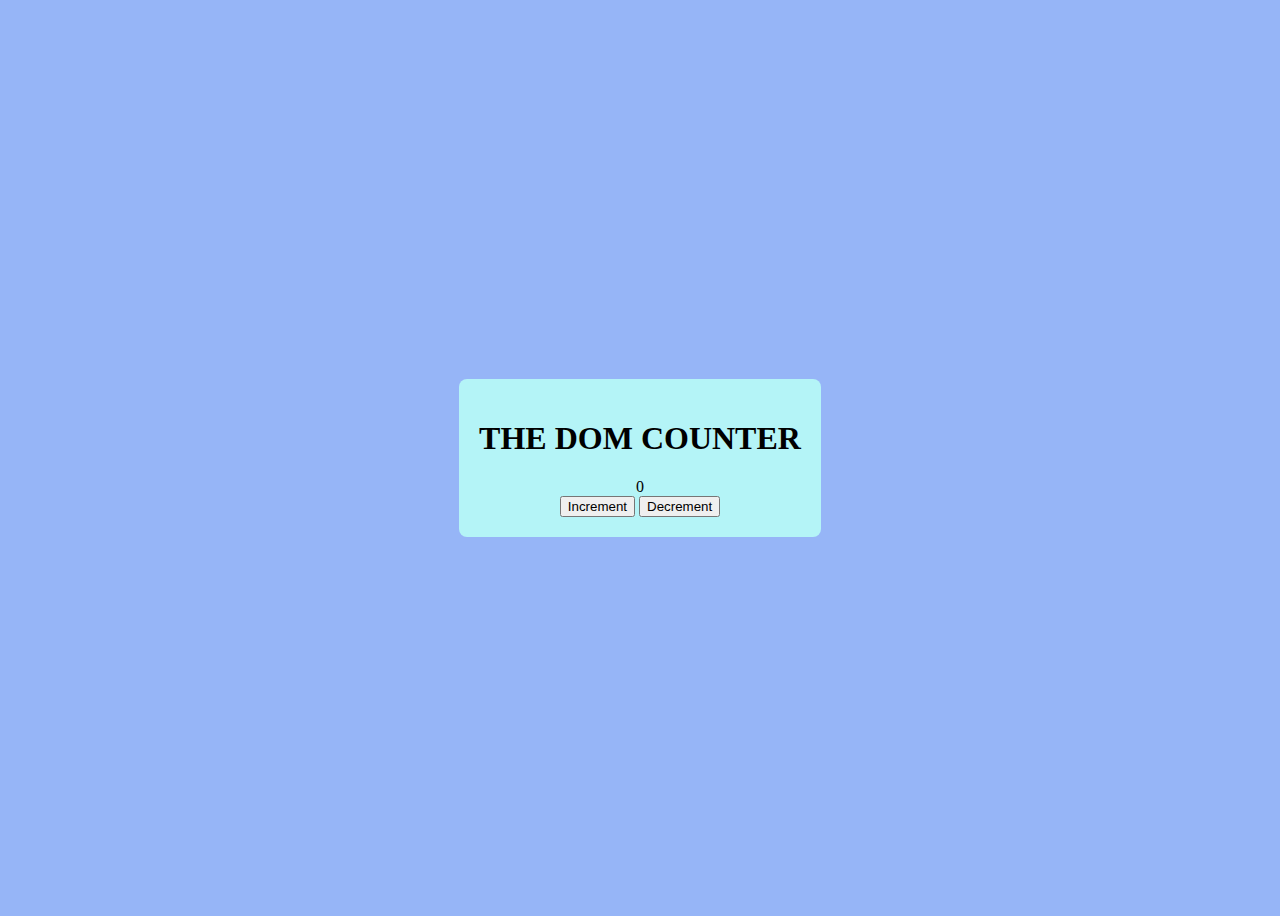
==== DOM.html @ 4efb4d1d "widgets" ====
<!DOCTYPE html>
<html lang="en">

<head>
    <meta charset="UTF-8">
    <meta name="viewport" content="width=device-width, initial-scale=1.0">
    <title>counter</title>
    
    <style>
        body {
            display: flex;
            justify-content: center;
            align-items: center;
            height: 100vh;
            background-color: #96b5f7;
        }
        
        .container {
            text-align: center;
            background-color: rgb(180, 244, 247); 
            padding: 20px;
            border-radius: 8px;
        }
    </style>
</head>

<body>
    <div class="container">
        <h1>THE DOM COUNTER</h1>
        <div class="counter">0</div>
        <div class="buttons">
            <button class="increment">Increment</button>
            <button class="decrement">Decrement</button>
        </div>
    </div>
    <script src="index.js" defer></script>
</body>

</html>
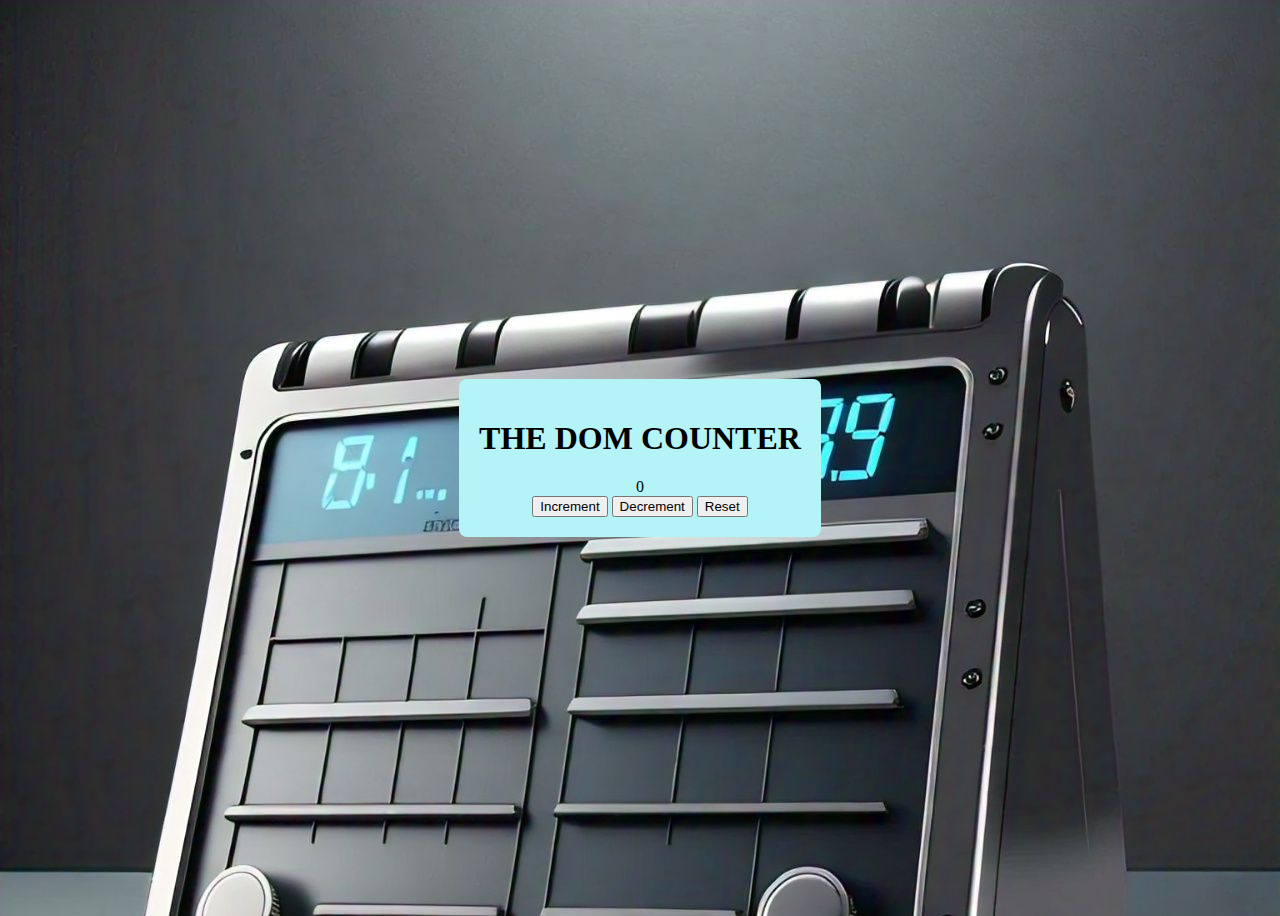
==== commit 8062573a: "updated" ====
--- a/DOM.html
+++ b/DOM.html
@@ -12,7 +12,7 @@
             justify-content: center;
             align-items: center;
             height: 100vh;
-            background-color: #96b5f7;
+            background-image: url(counter2_walpaper.jpeg);
         }
         
         .container {
